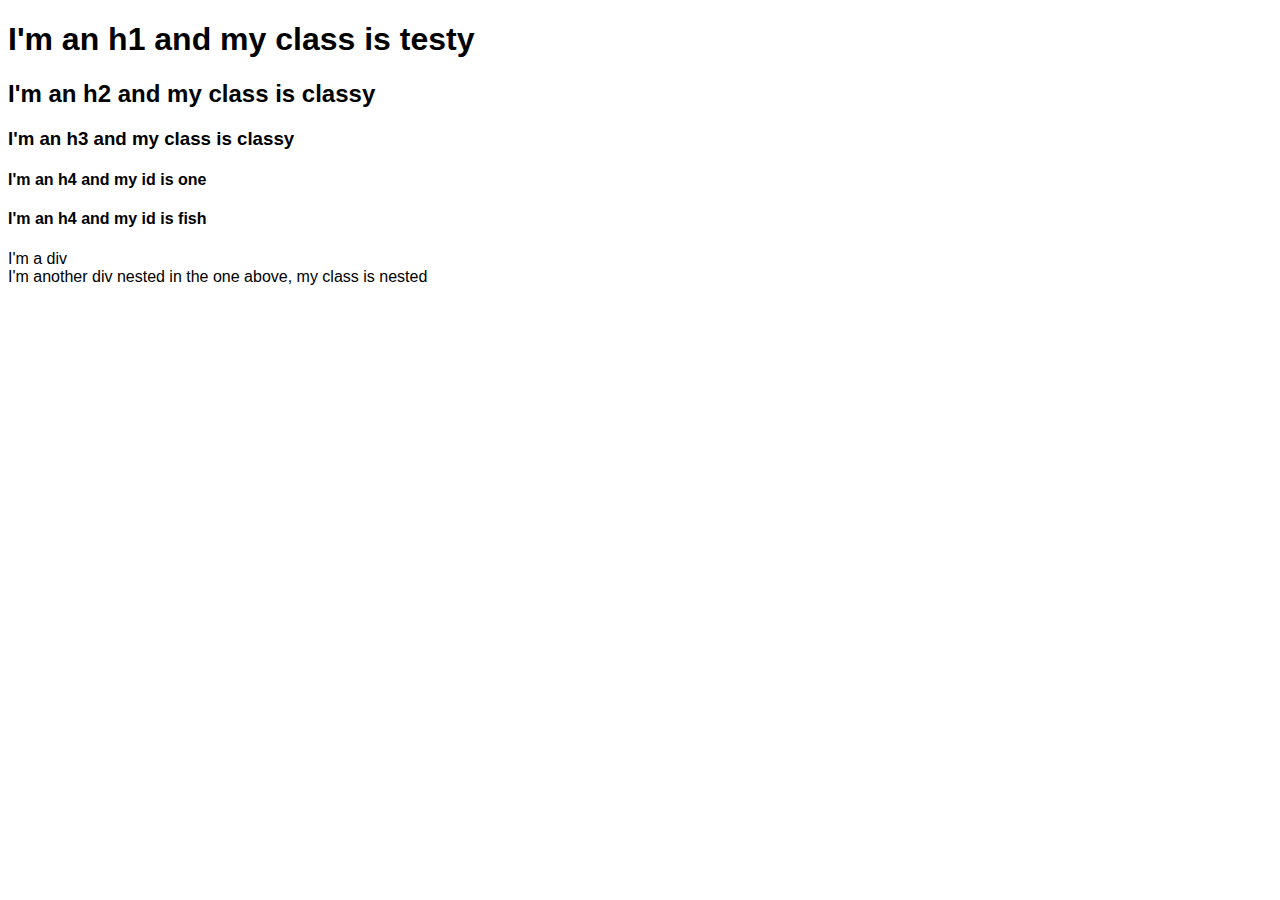
==== index.html @ 61bb60e7 "minor refactoring and ran through prettier" ====
<!DOCTYPE html>
<html>
  <head>
    <meta charset="utf-8">
    <!--<script src="constructors.js"></script>
    <script src="anon_func.js"></script>-->
    <script src="build_jq.js"></script>
    <title>Build Jquery</title>
    <style type="text/css">
      * {
        font-family: sans-serif;
      }
    </style>
  </head>

  <body>
    <h1 class="testy">I'm an h1 and my class is testy</h1>
    <h2 class="classy">I'm an h2 and my class is classy</h2>
    <h3 class="classy">I'm an h3 and my class is classy</h2>
    <h4 id="one">I'm an h4 and my id is one</h3>
    <h4 id="fish">I'm an h4 and my id is fish</h3>
    <div>
      I'm a div
      <div class="nested">
        I'm another div nested in the one above, my class is nested
      </div>
    </div>
  </body>

</html>
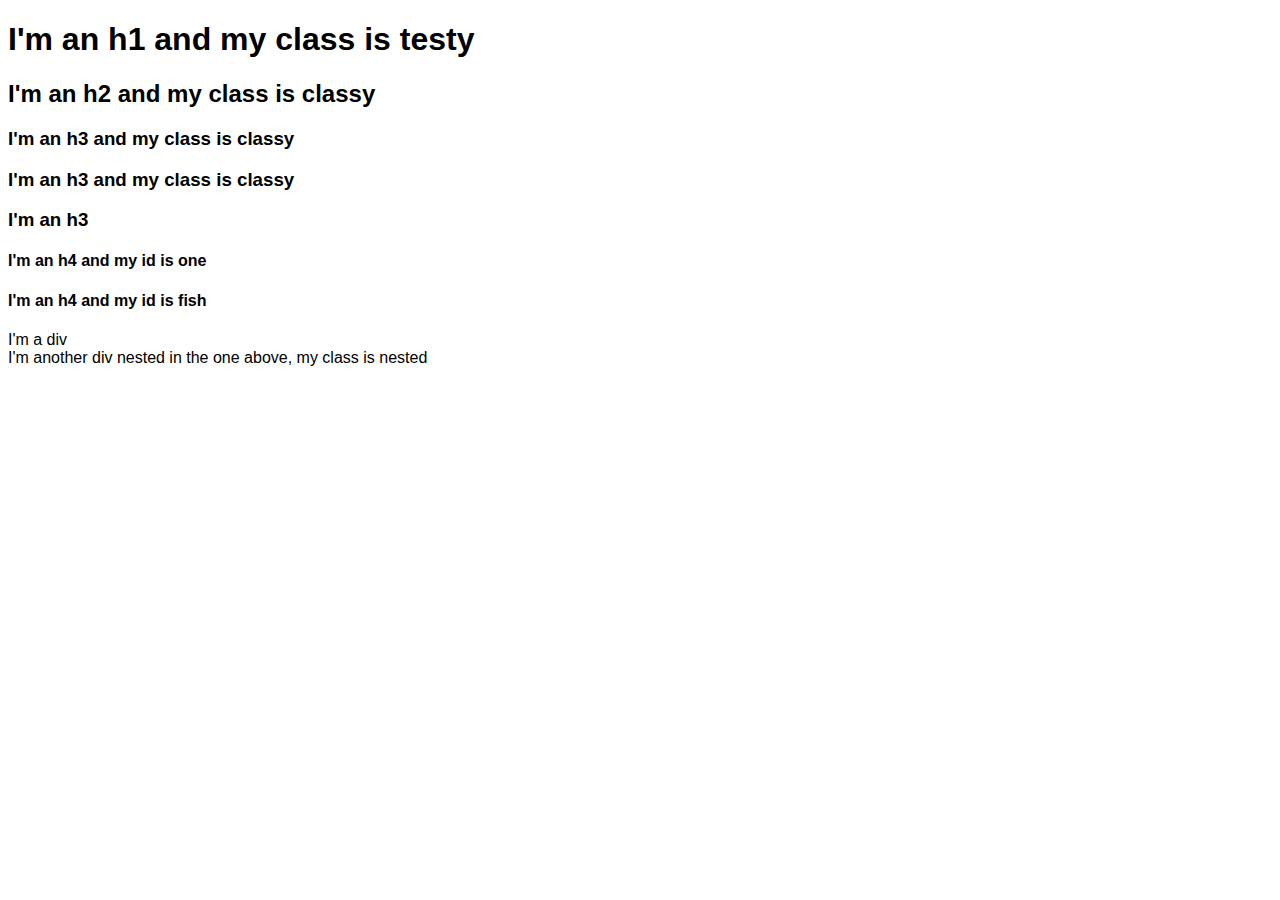
==== commit f1051e32: "pre working on addClass" ====
--- a/index.html
+++ b/index.html
@@ -2,8 +2,8 @@
 <html>
   <head>
     <meta charset="utf-8">
-    <!--<script src="constructors.js"></script>
-    <script src="anon_func.js"></script>-->
+<!--<script src="constructors.js"></script>
+<script src="anon_func.js"></script>-->
     <script src="build_jq.js"></script>
     <title>Build Jquery</title>
     <style type="text/css">
@@ -16,7 +16,9 @@
   <body>
     <h1 class="testy">I'm an h1 and my class is testy</h1>
     <h2 class="classy">I'm an h2 and my class is classy</h2>
-    <h3 class="classy">I'm an h3 and my class is classy</h2>
+    <h3 class="classy">I'm an h3 and my class is classy</h3>
+    <h3 class="classy">I'm an h3 and my class is classy</h3>
+    <h3>I'm an h3</h3>
     <h4 id="one">I'm an h4 and my id is one</h3>
     <h4 id="fish">I'm an h4 and my id is fish</h3>
     <div>
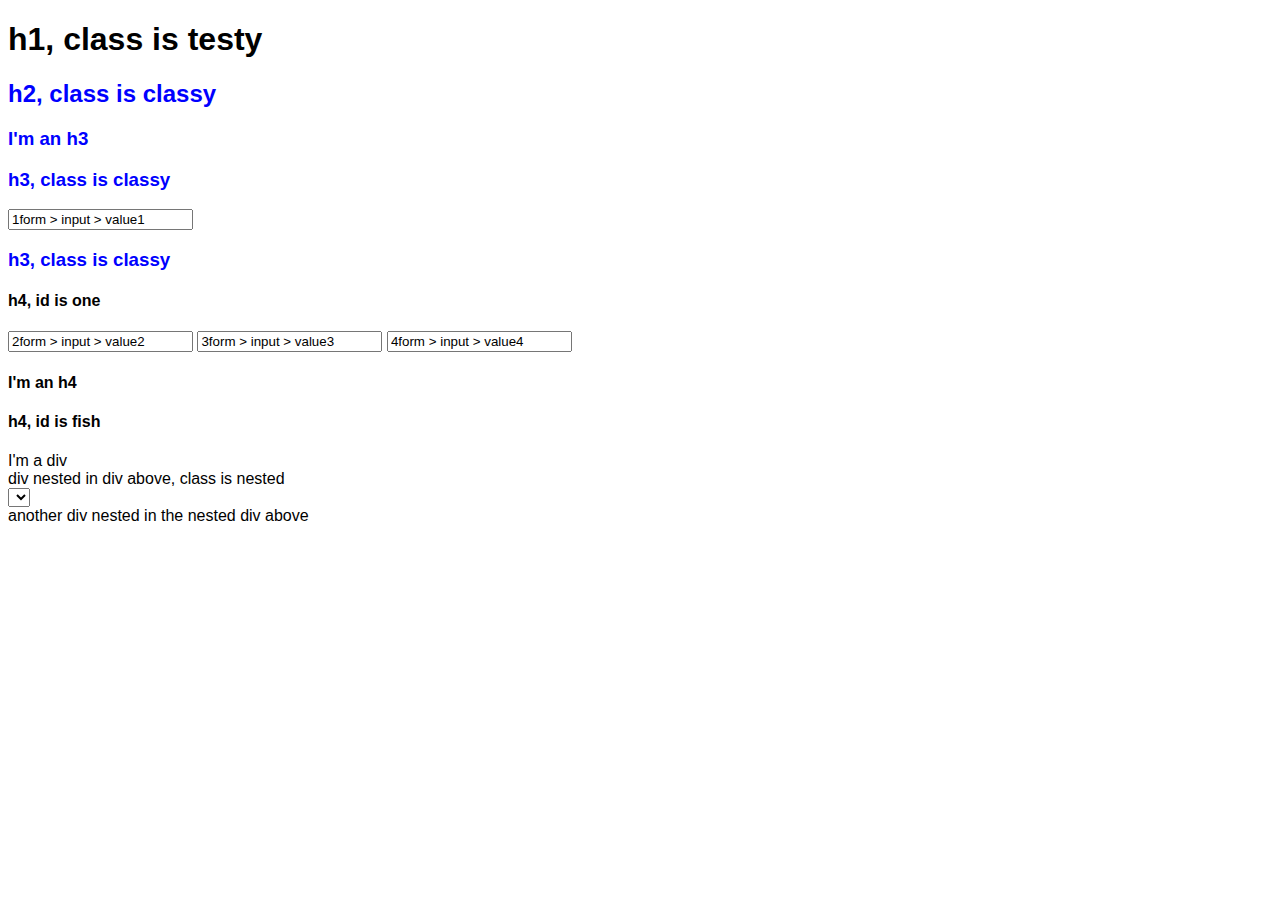
==== commit cd01b0fb: "finished val, starting on css" ====
--- a/index.html
+++ b/index.html
@@ -10,21 +10,41 @@
       * {
         font-family: sans-serif;
       }
+      h2,h3 {
+        color: blue;
+      }
     </style>
   </head>
 
   <body>
-    <h1 class="testy">I'm an h1 and my class is testy</h1>
-    <h2 class="classy">I'm an h2 and my class is classy</h2>
-    <h3 class="classy">I'm an h3 and my class is classy</h3>
-    <h3 class="classy">I'm an h3 and my class is classy</h3>
+    <h1 class="testy">h1, class is testy</h1>
+    <h2 class="classy">h2, class is classy</h2>
     <h3>I'm an h3</h3>
-    <h4 id="one">I'm an h4 and my id is one</h3>
-    <h4 id="fish">I'm an h4 and my id is fish</h3>
+    <h3 class="classy">h3, class is classy</h3>
+    <form>
+      <input type="text" value="1form > input > value1">
+    </form>
+    <h3 class="classy">h3, class is classy</h3>
+    <h4 id="one">h4, id is one</h4>
+    <form>
+      <input type="text" value="2form > input > value2">
+      <input type="text" value="3form > input > value3">
+      <input type="text" value="4form > input > value4">
+    </form>
+    <h4>I'm an h4</h4>
+    <h4 id="fish">h4, id is fish</h4>
     <div>
       I'm a div
       <div class="nested">
-        I'm another div nested in the one above, my class is nested
+        div nested in div above, class is nested
+        <form>
+          <select class="" name="">
+            <option value="5form > select > option > value5"></option>
+          </select>
+        </form>
+        <div>
+          another div nested in the nested div above
+        </div>
       </div>
     </div>
   </body>
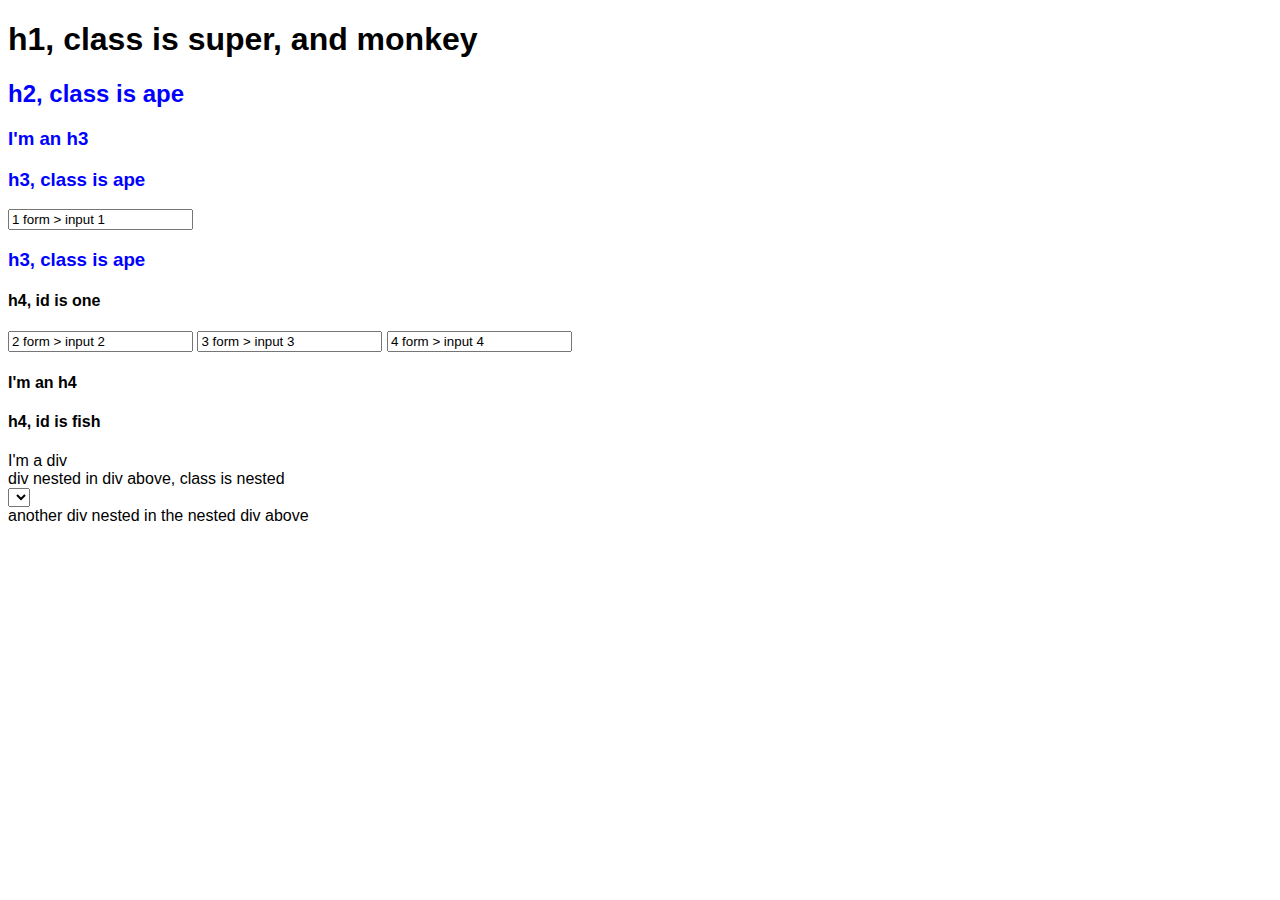
==== commit 99957a2f: "fixed commented out script files" ====
--- a/index.html
+++ b/index.html
@@ -1,10 +1,12 @@
 <!DOCTYPE html>
 <html>
   <head>
+<!-- this file is really only for testing jQuery clone functionality, and is
+not actually part of the assignment -->
     <meta charset="utf-8">
-<!--<script src="constructors.js"></script>
-<script src="anon_func.js"></script>-->
-    <script src="build_jq.js"></script>
+    <script src="build_jq.js" defer></script>
+    <script src="constructors.js" defer></script>
+    <script src="anon_func.js" defer></script>
     <title>Build Jquery</title>
     <style type="text/css">
       * {
@@ -17,19 +19,19 @@
   </head>
 
   <body>
-    <h1 class="testy">h1, class is testy</h1>
-    <h2 class="classy">h2, class is classy</h2>
+    <h1 class="super monkey">h1, class is super, and monkey</h1>
+    <h2 class="ape">h2, class is ape</h2>
     <h3>I'm an h3</h3>
-    <h3 class="classy">h3, class is classy</h3>
+    <h3 class="ape">h3, class is ape</h3>
     <form>
-      <input type="text" value="1form > input > value1">
+      <input type="text" value="1 form > input 1">
     </form>
-    <h3 class="classy">h3, class is classy</h3>
+    <h3 class="ape">h3, class is ape</h3>
     <h4 id="one">h4, id is one</h4>
     <form>
-      <input type="text" value="2form > input > value2">
-      <input type="text" value="3form > input > value3">
-      <input type="text" value="4form > input > value4">
+      <input type="text" value="2 form > input 2">
+      <input type="text" value="3 form > input 3">
+      <input type="text" value="4 form > input 4">
     </form>
     <h4>I'm an h4</h4>
     <h4 id="fish">h4, id is fish</h4>
@@ -39,7 +41,7 @@
         div nested in div above, class is nested
         <form>
           <select class="" name="">
-            <option value="5form > select > option > value5"></option>
+            <option value="5 form > select > option 5"></option>
           </select>
         </form>
         <div>
